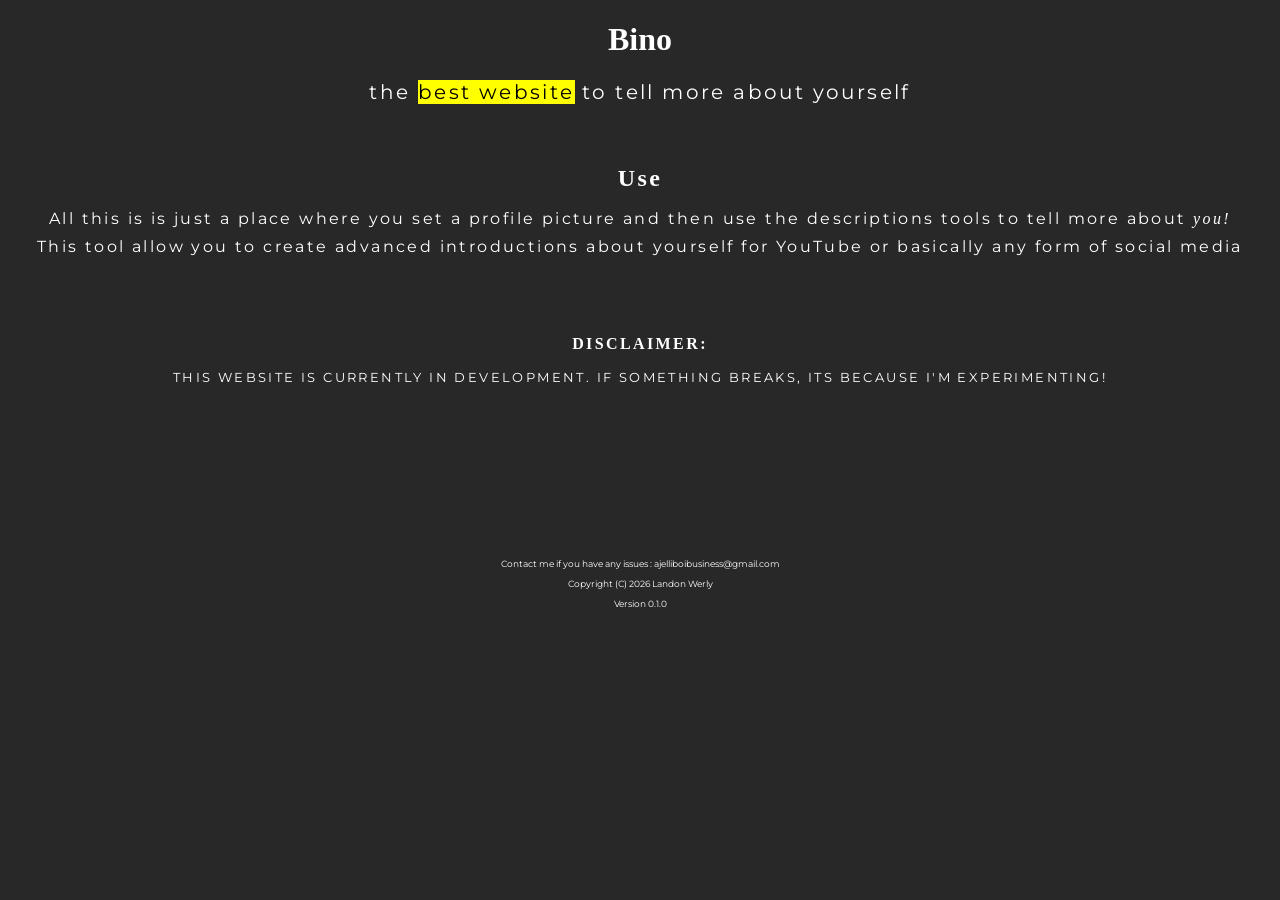
==== index.html @ 3df5dc38 "Add files via upload ahh there we go" ====
<!DOCTYPE html>
<html lang="">
  <head>
    <meta charset="utf-8">
    <title>Bino - More About Yourself</title>
    <link rel="stylesheet" type="text/css" href="styles.css" href="https://fonts.googleapis.com/css?family=Trirong">
    <script src="/home/ajelliboi/Projects/website-testing/node.js"></script>
  </head>
  <body>
    <header></header>
    <main>
      <div id="bino">
        <h1><b>Bino</b></h1>
        <p id="best-website">the <mark>best website</mark> to tell more about yourself</p>
        </div>
      <br>
      <div id="use-body">
        <b><b><h2 id="use-head">Use</h2></b></b>
        <p>All this is is just a place where you set a profile picture and then use the descriptions tools to tell more about <span id="you">you!</span></p>
        <p>This tool allow you to create advanced introductions about yourself for YouTube or basically any form of social media </p>
        <br>
        <br>
        <br>
        <br>
        <h4>DISCLAIMER:</h4>
        <sub><p>THIS WEBSITE IS CURRENTLY IN DEVELOPMENT. IF SOMETHING BREAKS, ITS BECAUSE I'M EXPERIMENTING!</p></sub>
      </div>
    </main>
    <footer>      
        <br>
        <br>
        <br>
        <br>
        <br>
        <br>
        <br>
        <br>
        <sub id="legals"><sub><sub>
          <p>Contact me if you have any issues : ajelliboibusiness@gmail.com</p>
          <p>Copyright (C) 2026 Landon Werly</p>
          <p>Version 0.1.0</p>
        </sub></sub></sub>
    </footer>
  </body>
</html>
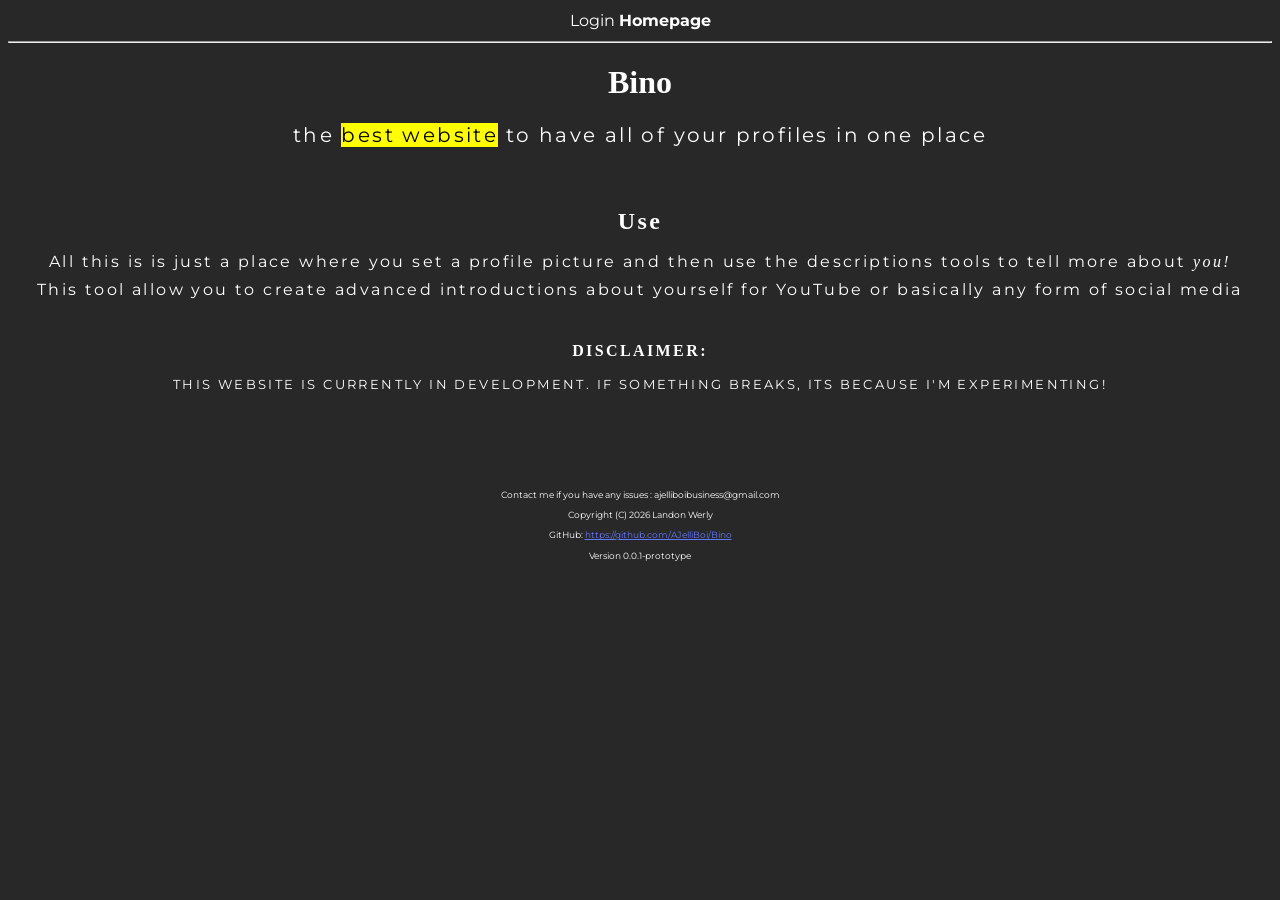
==== commit 4a90ac6c: "v0.0.1-prototype Added login page and top bar Updated the "Bino" portion of the homepage added Git" ====
--- a/index.html
+++ b/index.html
@@ -7,11 +7,23 @@
     <script src="/home/ajelliboi/Projects/website-testing/node.js"></script>
   </head>
   <body>
-    <header></header>
+    <header>
+      <table id="top-bar">
+        <tr>
+          <td>
+            <a id="login" href="./login.html">Login</a>
+          </td>
+          <td>
+            <a id="homepage" href="./index.html"><strong>Homepage</strong></a>
+          </td>
+        </tr>
+      </table>
+    </header>
     <main>
+     <hr> 
       <div id="bino">
         <h1><b>Bino</b></h1>
-        <p id="best-website">the <mark>best website</mark> to tell more about yourself</p>
+        <p id="best-website">the <mark>best website</mark> to have all of your profiles in one place</p>
         </div>
       <br>
       <div id="use-body">
@@ -19,26 +31,17 @@
         <p>All this is is just a place where you set a profile picture and then use the descriptions tools to tell more about <span id="you">you!</span></p>
         <p>This tool allow you to create advanced introductions about yourself for YouTube or basically any form of social media </p>
         <br>
-        <br>
-        <br>
-        <br>
         <h4>DISCLAIMER:</h4>
         <sub><p>THIS WEBSITE IS CURRENTLY IN DEVELOPMENT. IF SOMETHING BREAKS, ITS BECAUSE I'M EXPERIMENTING!</p></sub>
       </div>
     </main>
-    <footer>      
-        <br>
-        <br>
-        <br>
-        <br>
-        <br>
-        <br>
-        <br>
-        <br>
+    <footer>
+      <br><br><br><br>
         <sub id="legals"><sub><sub>
           <p>Contact me if you have any issues : ajelliboibusiness@gmail.com</p>
           <p>Copyright (C) 2026 Landon Werly</p>
-          <p>Version 0.1.0</p>
+          <p>GitHub: <a id="github" href="https://github.com/AJelliBoi/Bino">https://github.com/AJelliBoi/Bino</a></p>
+          <p>Version 0.0.1-prototype</p>
         </sub></sub></sub>
     </footer>
   </body>
